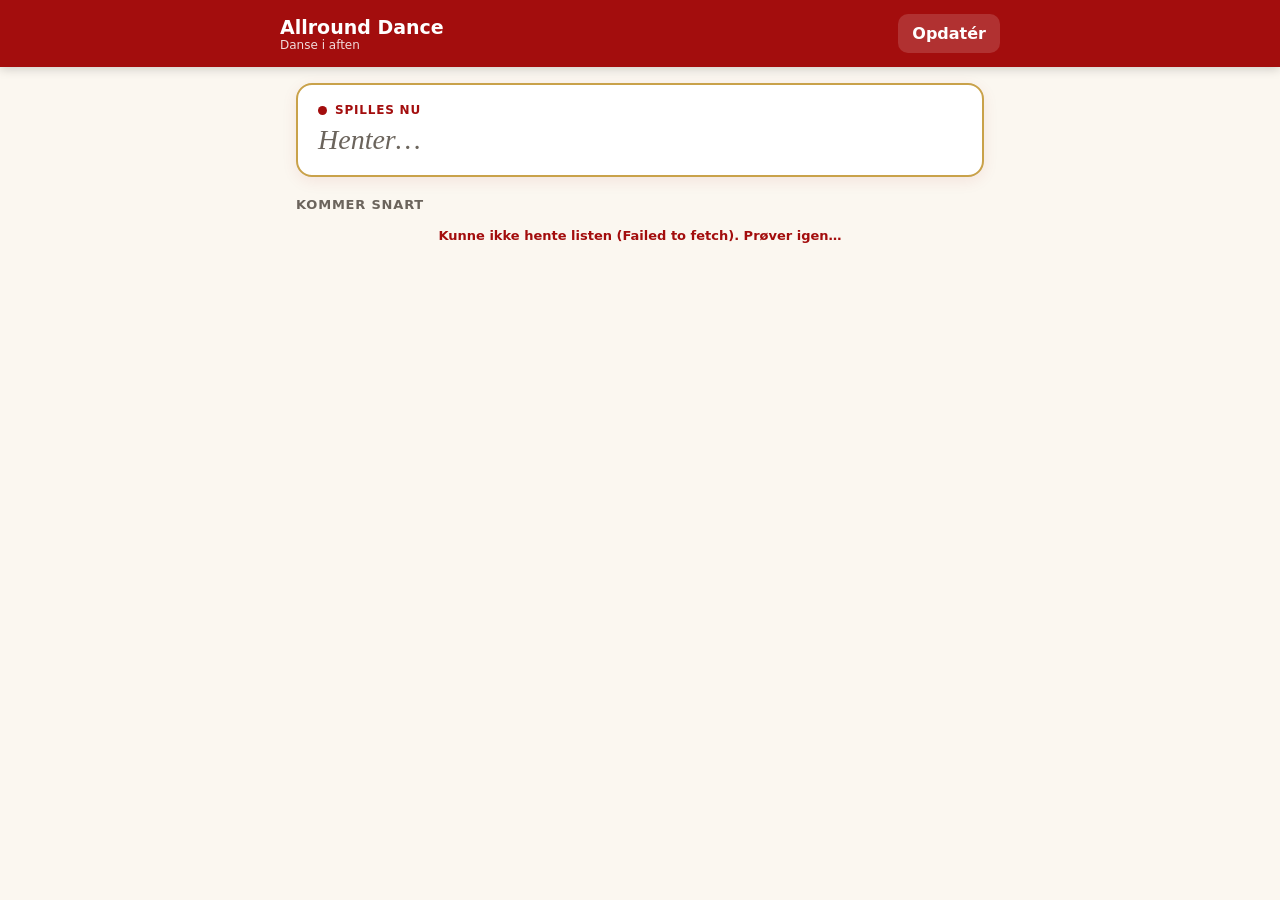
==== danse.html @ afa784c4 "Dansekø: gæsteside (danse.html), admin (julemand.html) og Cloudflare Worker Gæster ser hvilken dans " ====
<!doctype html>
<html lang="da">
<head>
<meta charset="utf-8">
<meta name="viewport" content="width=device-width, initial-scale=1, viewport-fit=cover">
<title>Danse – Allround Dance</title>
<meta name="theme-color" content="#a30d0d">
<link rel="stylesheet" href="style.css">
</head>
<body>
<header>
  <div class="wrap">
    <h1>Allround Dance<small>Danse i aften</small></h1>
    <button class="btn" id="refresh" type="button">Opdatér</button>
  </div>
</header>

<main class="wrap">
  <section class="now" aria-live="polite">
    <div class="label"><span class="dot"></span>Spilles nu</div>
    <div class="name" id="now"><span class="empty">Henter…</span></div>
  </section>

  <h2>Kommer snart</h2>
  <ol class="queue" id="queue"></ol>
  <p class="empty" id="queueEmpty" hidden>Ingen flere danse i køen endnu.</p>

  <p class="status" id="status"></p>
</main>

<script src="config.js"></script>
<script>
  // Listen opdateres automatisk. Hent ikke for tit: Cloudflares gratis plan
  // tillader 100.000 kald om dagen i alt, for alle der kigger.
  const POLL_MS = 20000;

  const nowEl = document.getElementById('now');
  const queueEl = document.getElementById('queue');
  const queueEmpty = document.getElementById('queueEmpty');
  const statusEl = document.getElementById('status');
  let timer = null;

  function render(data) {
    const [current, ...rest] = data.dances;
    nowEl.textContent = '';
    if (current) {
      nowEl.textContent = current.name;
    } else {
      const span = document.createElement('span');
      span.className = 'empty';
      span.textContent = 'Ingen dans lige nu';
      nowEl.appendChild(span);
    }

    queueEl.textContent = '';
    rest.forEach((dance, i) => {
      const li = document.createElement('li');
      const num = document.createElement('span');
      num.className = 'num';
      num.textContent = i + 1;
      const txt = document.createElement('span');
      txt.className = 'txt';
      txt.textContent = dance.name;
      li.append(num, txt);
      queueEl.appendChild(li);
    });
    queueEmpty.hidden = rest.length > 0;
  }

  async function refresh() {
    try {
      const res = await fetch(API_URL, { cache: 'no-store' });
      if (!res.ok) throw new Error('HTTP ' + res.status);
      render(await res.json());
      statusEl.className = 'status';
      statusEl.textContent = 'Opdateret ' +
        new Date().toLocaleTimeString('da-DK', { hour: '2-digit', minute: '2-digit', second: '2-digit' });
    } catch (err) {
      statusEl.className = 'status error';
      statusEl.textContent = 'Kunne ikke hente listen (' + err.message + '). Prøver igen…';
    }
  }

  function start() {
    clearInterval(timer);
    refresh();
    timer = setInterval(refresh, POLL_MS);
  }

  // Stop med at hente, når siden ligger i baggrunden, og hent straks igen,
  // når den kommer frem.
  document.addEventListener('visibilitychange', () => {
    if (document.hidden) clearInterval(timer);
    else start();
  });
  document.getElementById('refresh').addEventListener('click', refresh);
  start();
</script>
</body>
</html>
---- style.css ----
:root {
  --red: #a30d0d;
  --gold: #c9a24a;
  --line: #ead9b5;
  --bg: #fbf7f0;
  --card: #fff;
  --text: #1d1b19;
  --muted: #6b645c;
}
* { box-sizing: border-box; }
html { -webkit-text-size-adjust: 100%; }
body {
  margin: 0;
  font-family: system-ui, -apple-system, "Segoe UI", Roboto, Arial, sans-serif;
  background: var(--bg);
  color: var(--text);
}
button, input { font: inherit; }

header {
  background: var(--red);
  color: #fff;
  padding: 14px 16px;
  padding-top: max(14px, env(safe-area-inset-top));
  box-shadow: 0 2px 10px rgba(0, 0, 0, .18);
}
header .wrap { display: flex; align-items: center; justify-content: space-between; gap: 10px; }
header h1 { margin: 0; font-size: 19px; }
header small { display: block; font-size: 12px; opacity: .85; font-weight: 400; }

.wrap { max-width: 720px; margin: 0 auto; }
main { padding: 16px 16px 48px; }

.now {
  background: var(--card);
  border: 2px solid var(--gold);
  border-radius: 16px;
  padding: 18px 20px;
  margin-bottom: 20px;
  box-shadow: 0 4px 16px rgba(163, 13, 13, .08);
}
.label {
  font-size: 12px;
  font-weight: 700;
  letter-spacing: .8px;
  text-transform: uppercase;
  color: var(--red);
  display: flex;
  align-items: center;
  gap: 8px;
}
.dot {
  width: 9px; height: 9px; border-radius: 50%;
  background: var(--red);
  animation: pulse 1.6s ease-in-out infinite;
}
@keyframes pulse { 50% { opacity: .25; } }
@media (prefers-reduced-motion: reduce) { .dot { animation: none; } }
.now .name {
  font-family: Georgia, serif;
  font-size: 28px;
  line-height: 1.2;
  margin-top: 6px;
  overflow-wrap: anywhere;
}
.empty { color: var(--muted); font-style: italic; }

h2 {
  font-size: 13px;
  font-weight: 700;
  letter-spacing: .8px;
  text-transform: uppercase;
  color: var(--muted);
  margin: 0 0 8px;
}
ol.queue { list-style: none; margin: 0; padding: 0; }
ol.queue li {
  display: flex;
  align-items: center;
  gap: 12px;
  background: var(--card);
  border: 1px solid var(--line);
  border-radius: 12px;
  padding: 12px 14px;
  margin-bottom: 8px;
  font-size: 17px;
}
ol.queue .num {
  flex: 0 0 auto;
  width: 28px; height: 28px;
  border-radius: 50%;
  background: var(--bg);
  border: 1px solid var(--line);
  display: grid; place-items: center;
  font-size: 13px; font-weight: 700; color: var(--muted);
}
ol.queue .txt { flex: 1 1 auto; min-width: 0; overflow-wrap: anywhere; }

.status { font-size: 13px; color: var(--muted); margin-top: 16px; text-align: center; }
.status.error { color: var(--red); font-weight: 600; }

.btn {
  border: 1px solid var(--line);
  background: #fff;
  color: var(--text);
  border-radius: 10px;
  padding: 10px 14px;
  cursor: pointer;
  font-weight: 600;
}
.btn:disabled { opacity: .45; cursor: default; }
.btn.primary { background: var(--red); border-color: var(--red); color: #fff; }
.btn.small { padding: 6px 10px; min-width: 38px; }
.btn.danger { color: var(--red); }
header .btn { background: rgba(255, 255, 255, .15); border: 0; color: #fff; }
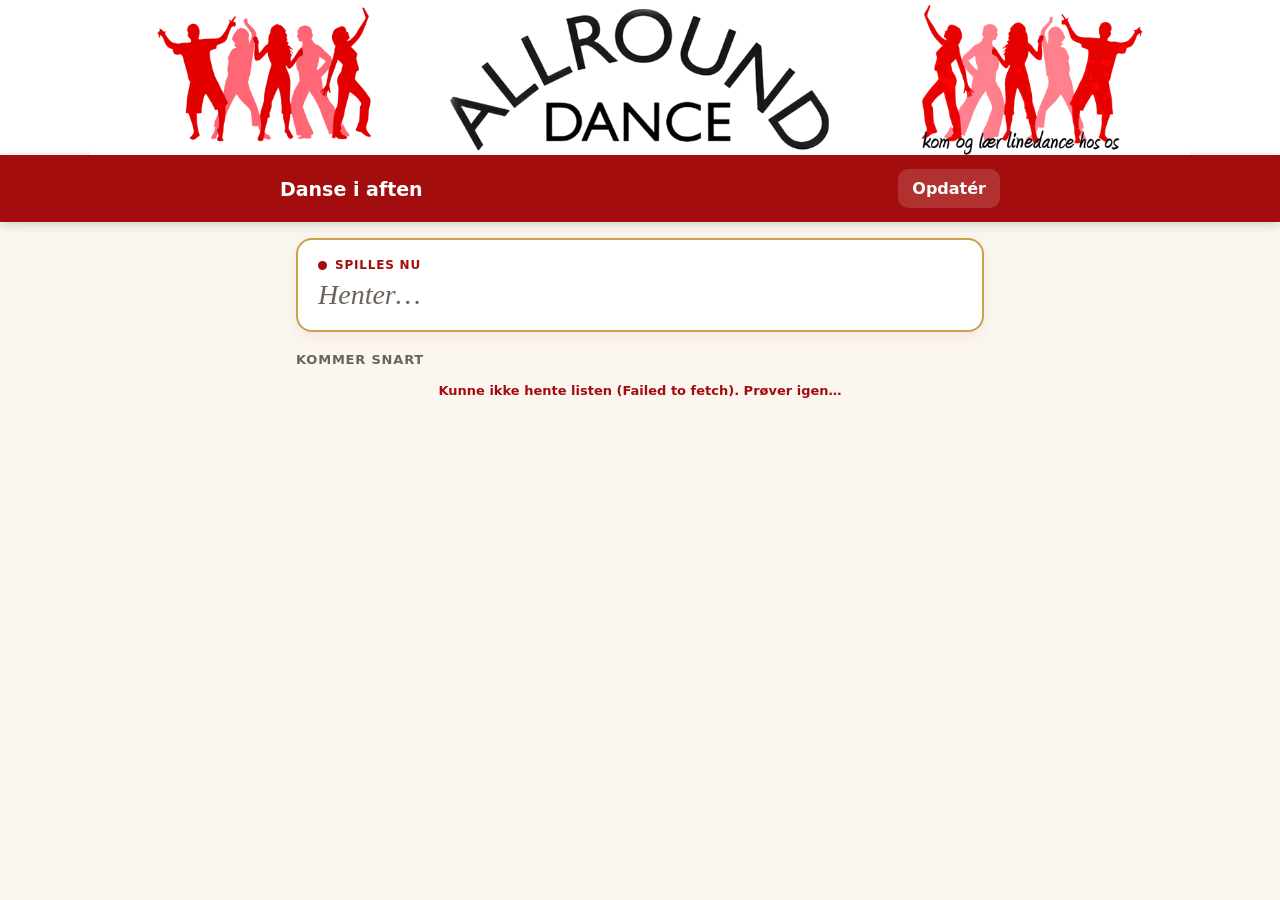
==== commit ff1ec8bf: "Brug Allround Dance-logoet - logo.png: banneret øverst på gæste- og admin-siden - icon.png: danserne" ====
--- a/danse.html
+++ b/danse.html
@@ -5,12 +5,15 @@
 <meta name="viewport" content="width=device-width, initial-scale=1, viewport-fit=cover">
 <title>Danse – Allround Dance</title>
 <meta name="theme-color" content="#a30d0d">
+<link rel="icon" href="icon.png">
+<link rel="apple-touch-icon" href="icon.png">
 <link rel="stylesheet" href="style.css">
 </head>
 <body>
+<div class="banner"><img src="logo.png" alt="Allround Dance – kom og lær linedance hos os"></div>
 <header>
   <div class="wrap">
-    <h1>Allround Dance<small>Danse i aften</small></h1>
+    <h1>Danse i aften</h1>
     <button class="btn" id="refresh" type="button">Opdatér</button>
   </div>
 </header>
--- a/style.css
+++ b/style.css
@@ -21,7 +21,7 @@
   background: var(--red);
   color: #fff;
   padding: 14px 16px;
-  padding-top: max(14px, env(safe-area-inset-top));
+  
   box-shadow: 0 2px 10px rgba(0, 0, 0, .18);
 }
 header .wrap { display: flex; align-items: center; justify-content: space-between; gap: 10px; }
@@ -113,3 +113,7 @@
 .btn.small { padding: 6px 10px; min-width: 38px; }
 .btn.danger { color: var(--red); }
 header .btn { background: rgba(255, 255, 255, .15); border: 0; color: #fff; }
+
+/* Banner med Allround Dance-logoet øverst på siden */
+.banner { background: #fff; padding-top: env(safe-area-inset-top); }
+.banner img { display: block; width: 100%; max-width: 1100px; height: auto; margin: 0 auto; }
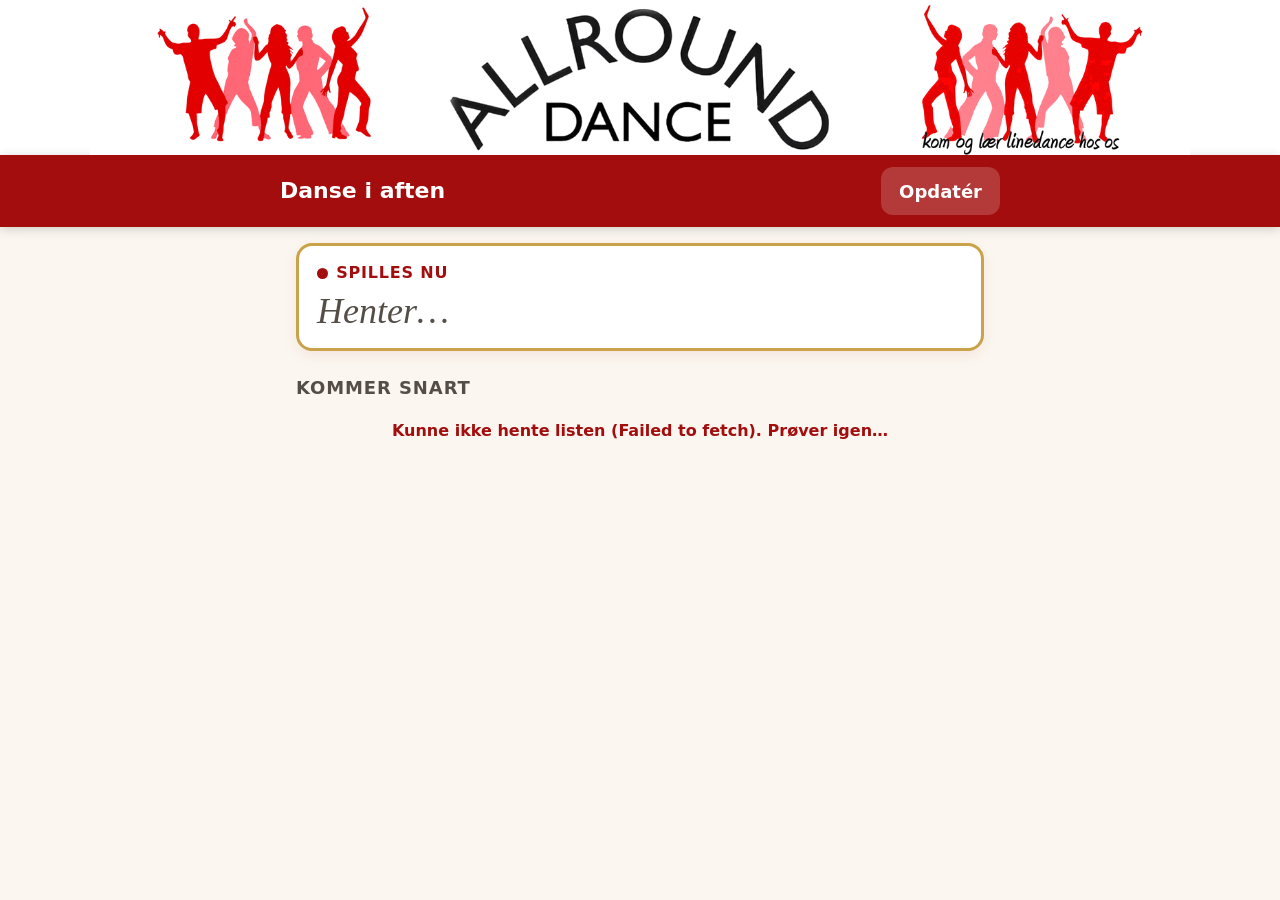
==== commit 892c83e9: "Mobilvenlig og til stor tekst (ældre dansere) - Alle størrelser i rem/em, så siderne vokser med tele" ====
--- a/danse.html
+++ b/danse.html
@@ -64,7 +64,10 @@
       const txt = document.createElement('span');
       txt.className = 'txt';
       txt.textContent = dance.name;
-      li.append(num, txt);
+      const main = document.createElement('span');
+      main.className = 'main';
+      main.append(num, txt);
+      li.append(main);
       queueEl.appendChild(li);
     });
     queueEmpty.hidden = rest.length > 0;
--- a/style.css
+++ b/style.css
@@ -1,56 +1,76 @@
+/*
+  Mobilvenlig og til stor tekst:
+  - Alle størrelser er i rem/em, så siden vokser med telefonens tekststørrelse.
+  - På iPhone følger siden "Tekststørrelse" i Indstillinger via -apple-system-body.
+  - Knapper er mindst 48 px høje, så de er nemme at ramme.
+*/
 :root {
   --red: #a30d0d;
   --gold: #c9a24a;
-  --line: #ead9b5;
+  --line: #e2cfa6;
   --bg: #fbf7f0;
   --card: #fff;
   --text: #1d1b19;
-  --muted: #6b645c;
+  --muted: #554e47;
+  --tap: 3rem;
 }
 * { box-sizing: border-box; }
-html { -webkit-text-size-adjust: 100%; }
+html { font-size: 100%; -webkit-text-size-adjust: 100%; text-size-adjust: 100%; }
+@supports (font: -apple-system-body) {
+  html { font: -apple-system-body; }
+}
 body {
   margin: 0;
   font-family: system-ui, -apple-system, "Segoe UI", Roboto, Arial, sans-serif;
+  font-size: 1.125rem;
+  line-height: 1.4;
   background: var(--bg);
   color: var(--text);
+  overflow-wrap: anywhere;
 }
 button, input { font: inherit; }
+
+/* Banner med Allround Dance-logoet øverst på siden */
+.banner { background: #fff; padding-top: env(safe-area-inset-top); }
+.banner img { display: block; width: 100%; max-width: 1100px; height: auto; margin: 0 auto; }
 
 header {
   background: var(--red);
   color: #fff;
-  padding: 14px 16px;
-  
+  padding: .75rem 1rem;
   box-shadow: 0 2px 10px rgba(0, 0, 0, .18);
 }
-header .wrap { display: flex; align-items: center; justify-content: space-between; gap: 10px; }
-header h1 { margin: 0; font-size: 19px; }
-header small { display: block; font-size: 12px; opacity: .85; font-weight: 400; }
+header .wrap { display: flex; align-items: center; justify-content: space-between; gap: .75rem; flex-wrap: wrap; }
+header h1 { margin: 0; font-size: 1.375rem; line-height: 1.2; }
 
-.wrap { max-width: 720px; margin: 0 auto; }
-main { padding: 16px 16px 48px; }
+.wrap { max-width: 45rem; margin: 0 auto; }
+main {
+  padding: 1rem 1rem 3rem;
+  padding-left: max(1rem, env(safe-area-inset-left));
+  padding-right: max(1rem, env(safe-area-inset-right));
+}
 
+/* Spilles nu */
 .now {
   background: var(--card);
-  border: 2px solid var(--gold);
-  border-radius: 16px;
-  padding: 18px 20px;
-  margin-bottom: 20px;
+  border: 3px solid var(--gold);
+  border-radius: 1rem;
+  padding: 1rem 1.125rem;
+  margin-bottom: 1.5rem;
   box-shadow: 0 4px 16px rgba(163, 13, 13, .08);
 }
 .label {
-  font-size: 12px;
-  font-weight: 700;
-  letter-spacing: .8px;
+  font-size: 1rem;
+  font-weight: 800;
+  letter-spacing: .05em;
   text-transform: uppercase;
   color: var(--red);
   display: flex;
   align-items: center;
-  gap: 8px;
+  gap: .5rem;
 }
 .dot {
-  width: 9px; height: 9px; border-radius: 50%;
+  width: .7em; height: .7em; border-radius: 50%; flex: 0 0 auto;
   background: var(--red);
   animation: pulse 1.6s ease-in-out infinite;
 }
@@ -58,62 +78,88 @@
 @media (prefers-reduced-motion: reduce) { .dot { animation: none; } }
 .now .name {
   font-family: Georgia, serif;
-  font-size: 28px;
-  line-height: 1.2;
-  margin-top: 6px;
-  overflow-wrap: anywhere;
+  font-weight: 700;
+  font-size: 2.25rem;
+  line-height: 1.15;
+  margin-top: .375rem;
 }
-.empty { color: var(--muted); font-style: italic; }
+.empty { color: var(--muted); font-style: italic; font-weight: 400; }
 
 h2 {
-  font-size: 13px;
-  font-weight: 700;
-  letter-spacing: .8px;
+  font-size: 1.125rem;
+  font-weight: 800;
+  letter-spacing: .05em;
   text-transform: uppercase;
   color: var(--muted);
-  margin: 0 0 8px;
+  margin: 0 0 .625rem;
 }
+
+/* Kø */
 ol.queue { list-style: none; margin: 0; padding: 0; }
 ol.queue li {
   display: flex;
   align-items: center;
-  gap: 12px;
+  flex-wrap: wrap;
+  gap: .625rem .75rem;
   background: var(--card);
   border: 1px solid var(--line);
-  border-radius: 12px;
-  padding: 12px 14px;
-  margin-bottom: 8px;
-  font-size: 17px;
+  border-radius: .875rem;
+  padding: .75rem .875rem;
+  margin-bottom: .625rem;
+  font-size: 1.375rem;
+  line-height: 1.25;
 }
 ol.queue .num {
   flex: 0 0 auto;
-  width: 28px; height: 28px;
-  border-radius: 50%;
+  min-width: 2em; height: 2em; padding: 0 .3em;
+  border-radius: 1em;
   background: var(--bg);
   border: 1px solid var(--line);
   display: grid; place-items: center;
-  font-size: 13px; font-weight: 700; color: var(--muted);
+  font-size: .8em; font-weight: 800; color: var(--muted);
 }
-ol.queue .txt { flex: 1 1 auto; min-width: 0; overflow-wrap: anywhere; }
+ol.queue .txt { flex: 1 1 0; min-width: 0; }
+/* Nummer og navn holdes altid på samme linje */
+ol.queue .main { display: flex; align-items: flex-start; gap: .75rem; flex: 1 1 11rem; min-width: 0; }
 
-.status { font-size: 13px; color: var(--muted); margin-top: 16px; text-align: center; }
-.status.error { color: var(--red); font-weight: 600; }
+.status { font-size: 1rem; color: var(--muted); margin-top: 1.25rem; text-align: center; }
+.status.error { color: var(--red); font-weight: 700; }
 
+/* Knapper */
 .btn {
-  border: 1px solid var(--line);
+  min-height: var(--tap);
+  border: 2px solid var(--line);
   background: #fff;
   color: var(--text);
-  border-radius: 10px;
-  padding: 10px 14px;
+  border-radius: .75rem;
+  padding: .5rem 1rem;
   cursor: pointer;
-  font-weight: 600;
+  font-weight: 700;
+  touch-action: manipulation;
 }
-.btn:disabled { opacity: .45; cursor: default; }
+.btn:disabled { opacity: .35; cursor: default; }
+.btn:focus-visible { outline: 3px solid var(--gold); outline-offset: 2px; }
 .btn.primary { background: var(--red); border-color: var(--red); color: #fff; }
-.btn.small { padding: 6px 10px; min-width: 38px; }
 .btn.danger { color: var(--red); }
-header .btn { background: rgba(255, 255, 255, .15); border: 0; color: #fff; }
+.btn.icon { min-width: var(--tap); padding: .25rem; font-size: 1.25rem; line-height: 1; }
+header .btn { background: rgba(255, 255, 255, .18); border-color: transparent; color: #fff; }
 
-/* Banner med Allround Dance-logoet øverst på siden */
-.banner { background: #fff; padding-top: env(safe-area-inset-top); }
-.banner img { display: block; width: 100%; max-width: 1100px; height: auto; margin: 0 auto; }
+/* ---------- Admin (julemand.html) ---------- */
+form.add { display: flex; flex-wrap: wrap; gap: .5rem; margin-bottom: 1.25rem; }
+form.add input {
+  flex: 1 1 12rem; min-width: 0;
+  min-height: var(--tap);
+  border: 2px solid var(--line); border-radius: .75rem;
+  padding: .625rem .875rem; background: #fff;
+  font-size: max(16px, 1.125rem); /* mindst 16 px, så iPhone ikke zoomer ind */
+}
+form.add input:focus { outline: 3px solid var(--gold); outline-offset: 1px; }
+form.add .btn { flex: 0 0 auto; }
+
+.btn.next { display: block; width: 100%; margin-top: 1rem; font-size: 1.375rem; min-height: 3.75rem; }
+
+ol.queue .tools { display: flex; gap: .375rem; flex: 0 0 auto; margin-left: auto; }
+ol.queue li.current { border-color: var(--gold); border-width: 3px; }
+
+.footer { display: flex; justify-content: space-between; align-items: center; margin-top: 1.5rem; gap: 1rem; flex-wrap: wrap; }
+.footer a { color: var(--red); font-weight: 600; padding: .5rem 0; }
